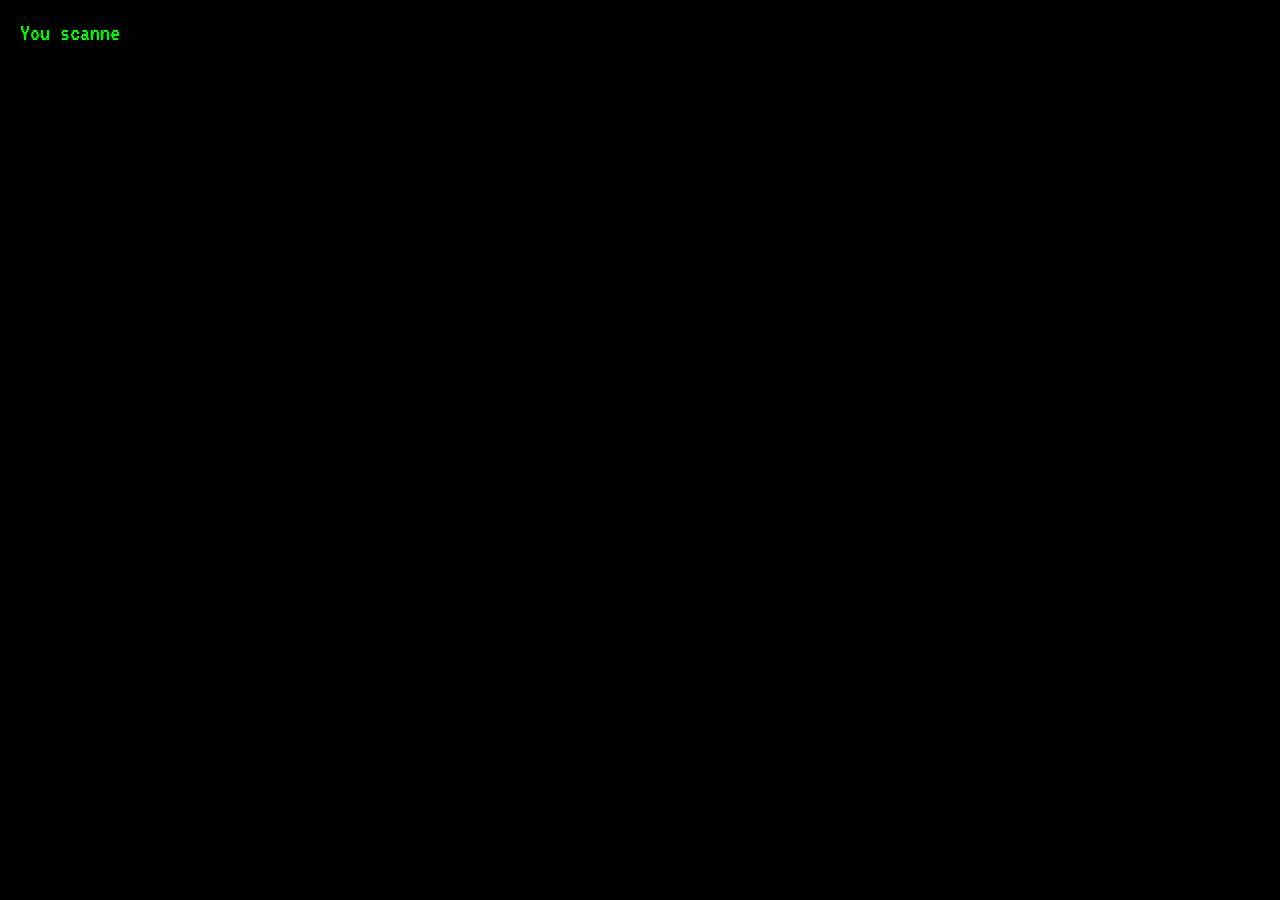
==== index.html @ 920bfdde "changes" ====
<!DOCTYPE html>
<html lang="en">
<head>
    <meta name="viewport" content="width=device-width, initial-scale=1">
    <link href="https://fonts.googleapis.com/css2?family=VT323&display=swap" rel="stylesheet">
    <!--<link rel="stylesheet" href="https://galaxyshard.github.io/web-libraries/grid.css" type="text/css">-->
    <title>Puzzle 00</title>
    <link rel="stylesheet" href="styles.css" type="text/css">
</head>
<body>

    <!-- bit is at (12, -5) from top left, last bit of 49th letter -->
    <!--<h1 class="center">you scanned the qr code!</h1>-->
    <!--<p>you scanned the qr code!</p>
    <p>if you had decoded it by hand, you wouldn't be here.</p>
    <p></p>-->
    <span id="text"></span>
    <div hidden id="hints">
        <br>
        <img class="center-img" height=150px src="https://i.ytimg.com/vi/A39kX1_5ssY/maxresdefault.jpg" alt="link">
        <h1 class="center">Puzzle 00 - decrypting the code</h1>
        <img class="pixelated-img" height=200px src="https://i.imgur.com/r8SxQQ4.png" alt="link">
        <p>To input a solution, <span class="vital">type the correct link into the search bar.</span></p>
        <br>
        <p>
            Shown above is a digital copy of the original QR code.
            The computer accidentally read the code incorrectly! It thought that one of the pixels (bits) had been white (0) instead of black (1), resulting in a part of the link changing.
            In order to interpret the original message, it will need to be manually fixed.<br><span class="vital">Use the following information to fix the website link</span>
        </p>
        <br>
        <p>
            The letter that was changed by the QR scanner should have been equal to the lowest letter, in the opposite order of the alphabet, found in the first half of the link.<br>
            Instead, the scanner replaced that letter with the one just before the correct letter.<br>
            The exact pixel that was interpreted incorrectly was at the 13th row and 6th column from the top left. This is near the end of the message.
        </p>
        <!--<p>One square will need to swap colors in order to read it correctly.</p>-->
    </div>

    <script src="index.js"></script>
</body>
</html>
---- styles.css ----
body
{
    margin: 20px 20px 50px 20px;
    background-color: black;
    color: rgb(0, 255, 0);
    font-family:"VT323", monospace;
    /*font-size:20px;*/
    font-size:25px;
}
.show-inside
{
    transition:all 1s;
    background-color: white;
    color:black;
}
body p
{
    margin:0;
}
.center
{
    text-align:center;
}
.center-img
{
    display:block;
    margin:0 auto 0 auto;
}
.pixelated-img
{
    image-rendering: pixelated;
}
#hints
{
    /*display:none;*/
    transition: opacity 1s 0.5s linear;
    opacity:0;
}
.hints-show
{
    /*display:block !important;*/
    opacity:1 !important;
}
.vital
{
    color:rgb(192, 0, 0);
}
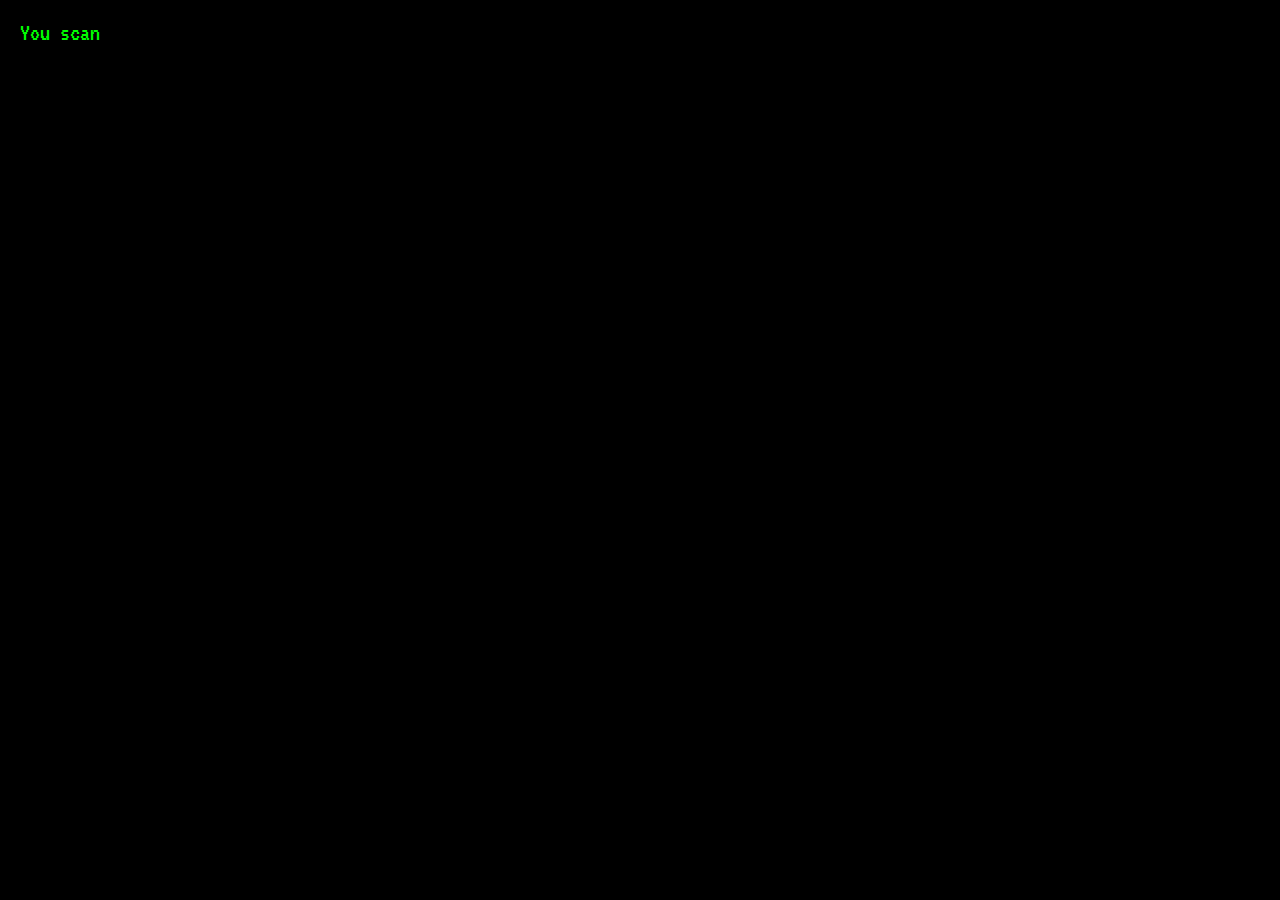
==== commit 312e926e: "changes" ====
--- a/index.html
+++ b/index.html
@@ -31,7 +31,8 @@
         <p>
             The letter that was changed by the QR scanner should have been equal to the lowest letter, in the opposite order of the alphabet, found in the first half of the link.<br>
             Instead, the scanner replaced that letter with the one just before the correct letter.<br>
-            The exact pixel that was interpreted incorrectly was at the 13th row and 6th column from the top left. This is near the end of the message.
+            <br>
+            The exact pixel that was interpreted incorrectly was in the 17th column from the bottom left. This is near the end of the message.
         </p>
         <!--<p>One square will need to swap colors in order to read it correctly.</p>-->
     </div>
--- a/styles.css
+++ b/styles.css
@@ -17,6 +17,11 @@
 body p
 {
     margin:0;
+    /*line-height: 1.25em;*/
+}
+#hints p
+{
+    line-height: 1.5em;
 }
 .center
 {
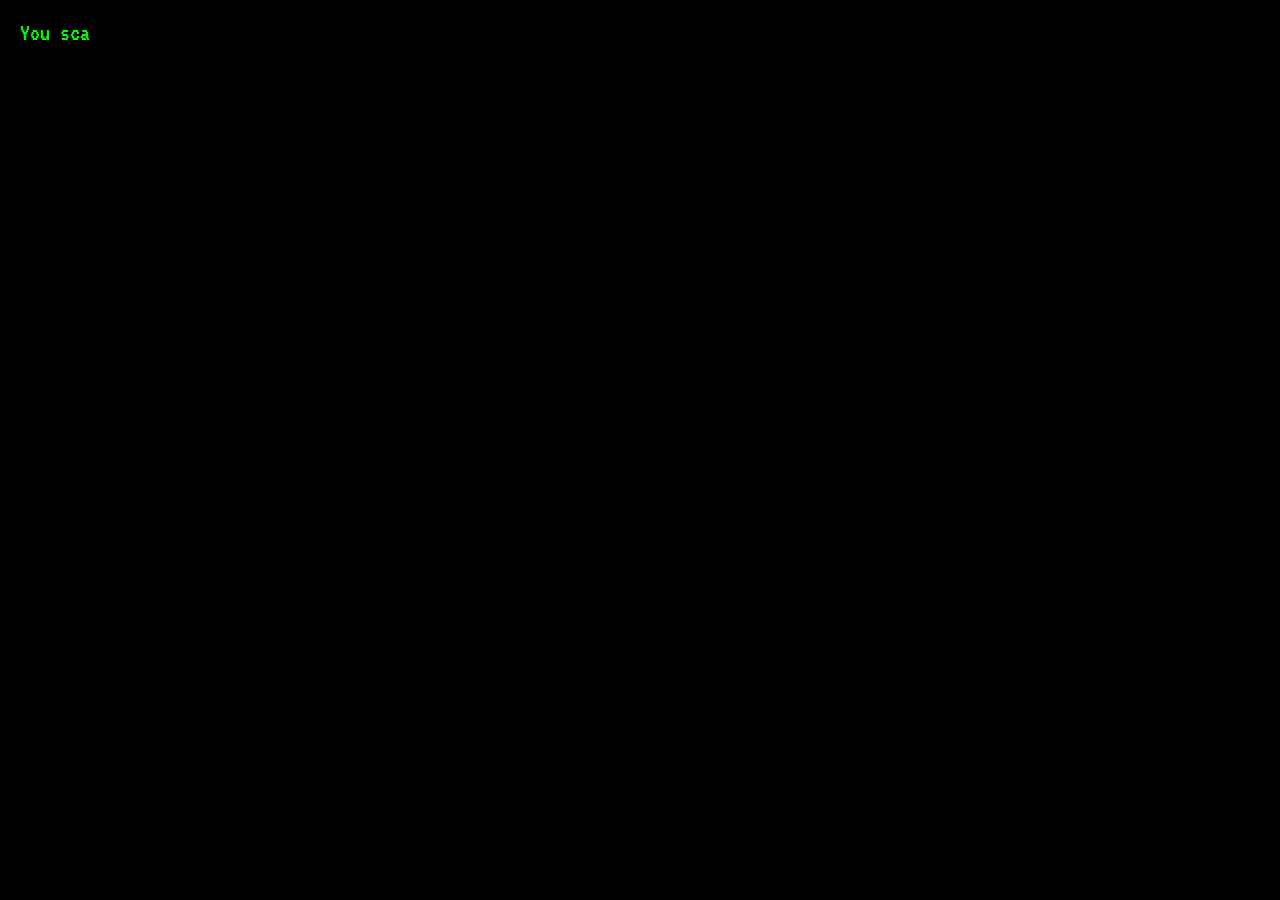
==== commit 25d4be25: "changes" ====
--- a/index.html
+++ b/index.html
@@ -25,15 +25,19 @@
         <p>
             Shown above is a digital copy of the original QR code.
             The computer accidentally read the code incorrectly! It thought that one of the pixels (bits) had been white (0) instead of black (1), resulting in a part of the link changing.
-            In order to interpret the original message, it will need to be manually fixed.<br><span class="vital">Use the following information to fix the website link</span>
+            In order to interpret the original message, it will need to be manually fixed.<br>
+            <span class="vital">Use the following information to fix the website link</span>
         </p>
-        <br>
+        <br><br>
         <p>
             The letter that was changed by the QR scanner should have been equal to the lowest letter, in the opposite order of the alphabet, found in the first half of the link.<br>
             Instead, the scanner replaced that letter with the one just before the correct letter.<br>
             <br>
             The exact pixel that was interpreted incorrectly was in the 17th column from the bottom left. This is near the end of the message.
         </p>
+        <button type="button" onclick="resetCanvas();">Reset</button>
+        <button id="toolBtn" type="button" onclick="swapTool();">Use Eraser</button>
+        <canvas id="draw"></canvas>
         <!--<p>One square will need to swap colors in order to read it correctly.</p>-->
     </div>
 
--- a/styles.css
+++ b/styles.css
@@ -50,4 +50,12 @@
 .vital
 {
     color:rgb(192, 0, 0);
+}
+#draw
+{
+    border:2px #000000 solid;
+    /*width: 90%;*/
+    /*height:400px;*/
+    display:block;
+    margin:0 auto 0 auto;
 }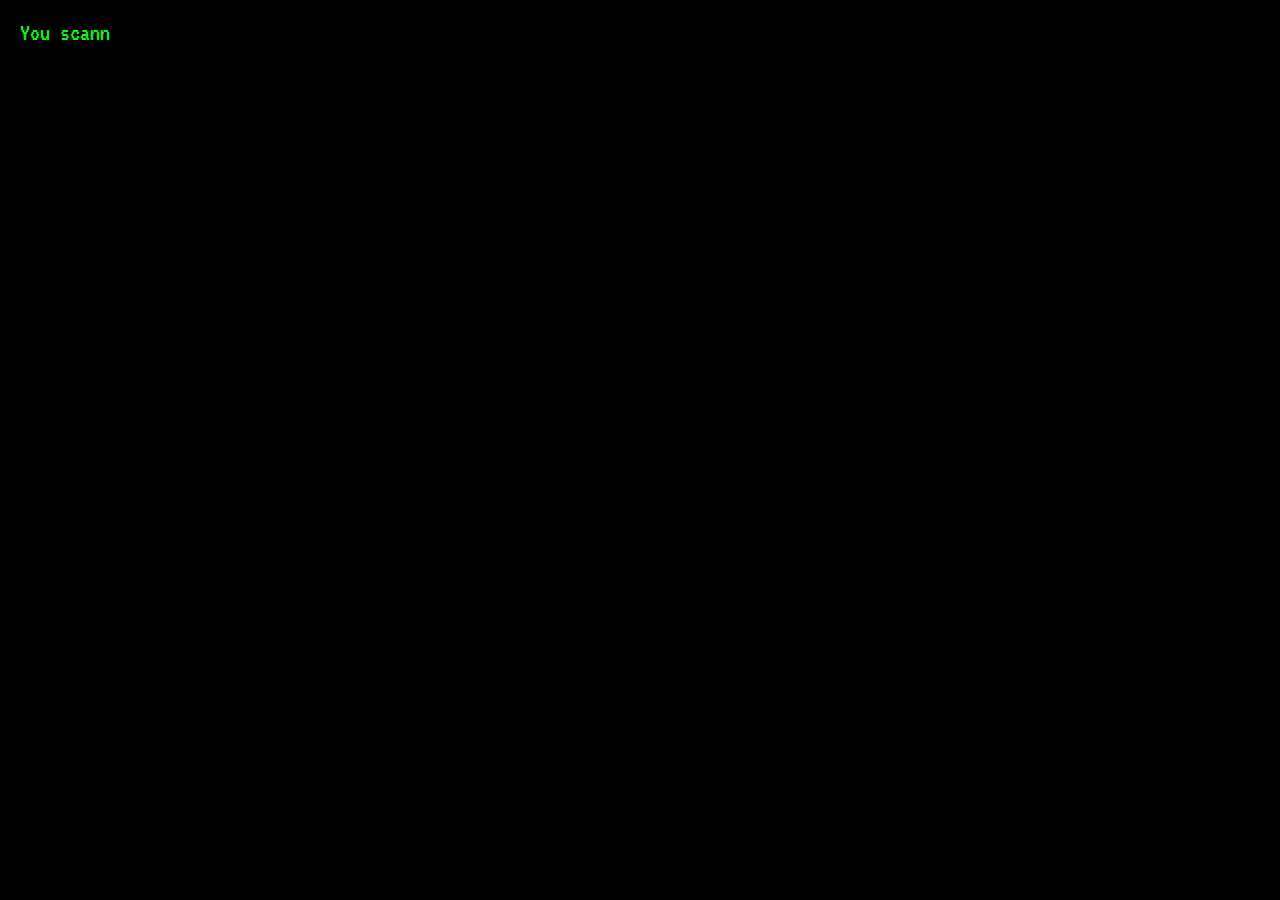
==== commit 3a2dd57c: "_" ====
--- a/index.html
+++ b/index.html
@@ -31,7 +31,7 @@
         <br><br>
         <p>
             The letter that was changed by the QR scanner should have been equal to the lowest letter, in the opposite order of the alphabet, found in the first half of the link.<br>
-            Instead, the scanner replaced that letter with the one just before the correct letter.<br>
+            Instead, the scanner replaced that letter with the one just above the correct letter.<br>
             <br>
             The exact pixel that was interpreted incorrectly was in the 17th column from the bottom left. This is near the end of the message.
         </p>
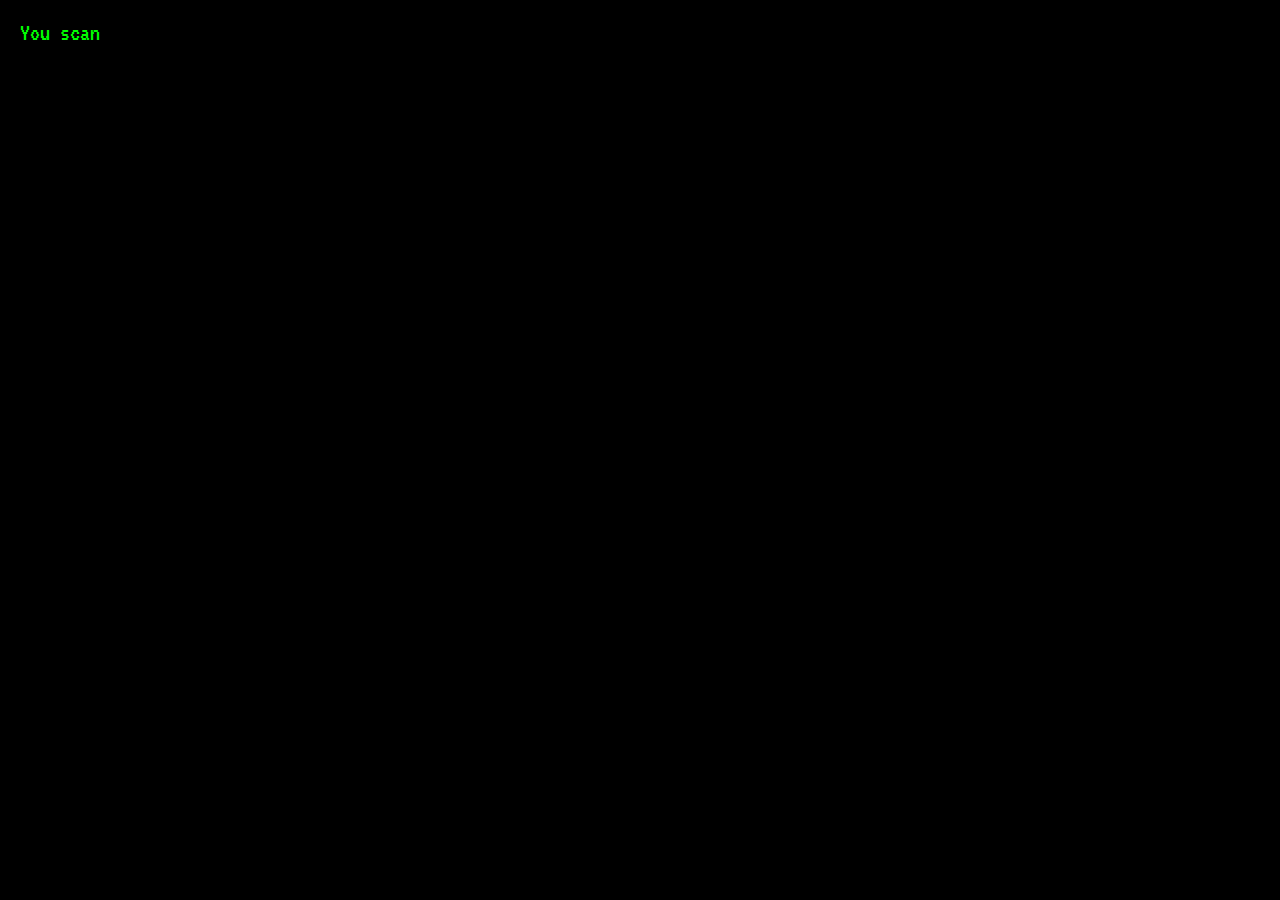
==== commit 8c7db22c: "changes" ====
--- a/index.html
+++ b/index.html
@@ -30,15 +30,14 @@
         </p>
         <br><br>
         <p>
-            The letter that was changed by the QR scanner should have been equal to the lowest letter, in the opposite order of the alphabet, found in the first half of the link.<br>
-            Instead, the scanner replaced that letter with the one just above the correct letter.<br>
+            The letter that was changed by the QR scanner should have been equal to the letter furthest from A, in the order of the alphabet, found in the first half of the link.<br>
+            Instead, the scanner replaced that letter with the one just before the correct letter.<br>
             <br>
             The exact pixel that was interpreted incorrectly was in the 17th column from the bottom left. This is near the end of the message.
         </p>
         <button type="button" onclick="resetCanvas();">Reset</button>
         <button id="toolBtn" type="button" onclick="swapTool();">Use Eraser</button>
         <canvas id="draw"></canvas>
-        <!--<p>One square will need to swap colors in order to read it correctly.</p>-->
     </div>
 
     <script src="index.js"></script>
--- a/styles.css
+++ b/styles.css
@@ -44,7 +44,6 @@
 }
 .hints-show
 {
-    /*display:block !important;*/
     opacity:1 !important;
 }
 .vital
@@ -54,8 +53,27 @@
 #draw
 {
     border:2px #000000 solid;
-    /*width: 90%;*/
-    /*height:400px;*/
     display:block;
     margin:0 auto 0 auto;
+}
+.alphabet
+{
+    background-color: yellow;
+    border: #000000 solid 2px;
+    padding:15px;
+    margin:10px;
+    float:left;
+    line-height: 0.7em;
+}
+.alphabet::after
+{
+    content:"";
+    clear:both;
+    display:table;
+}
+a
+{
+    font-size:40px;
+    text-decoration: none;
+    color:#007bff;
 }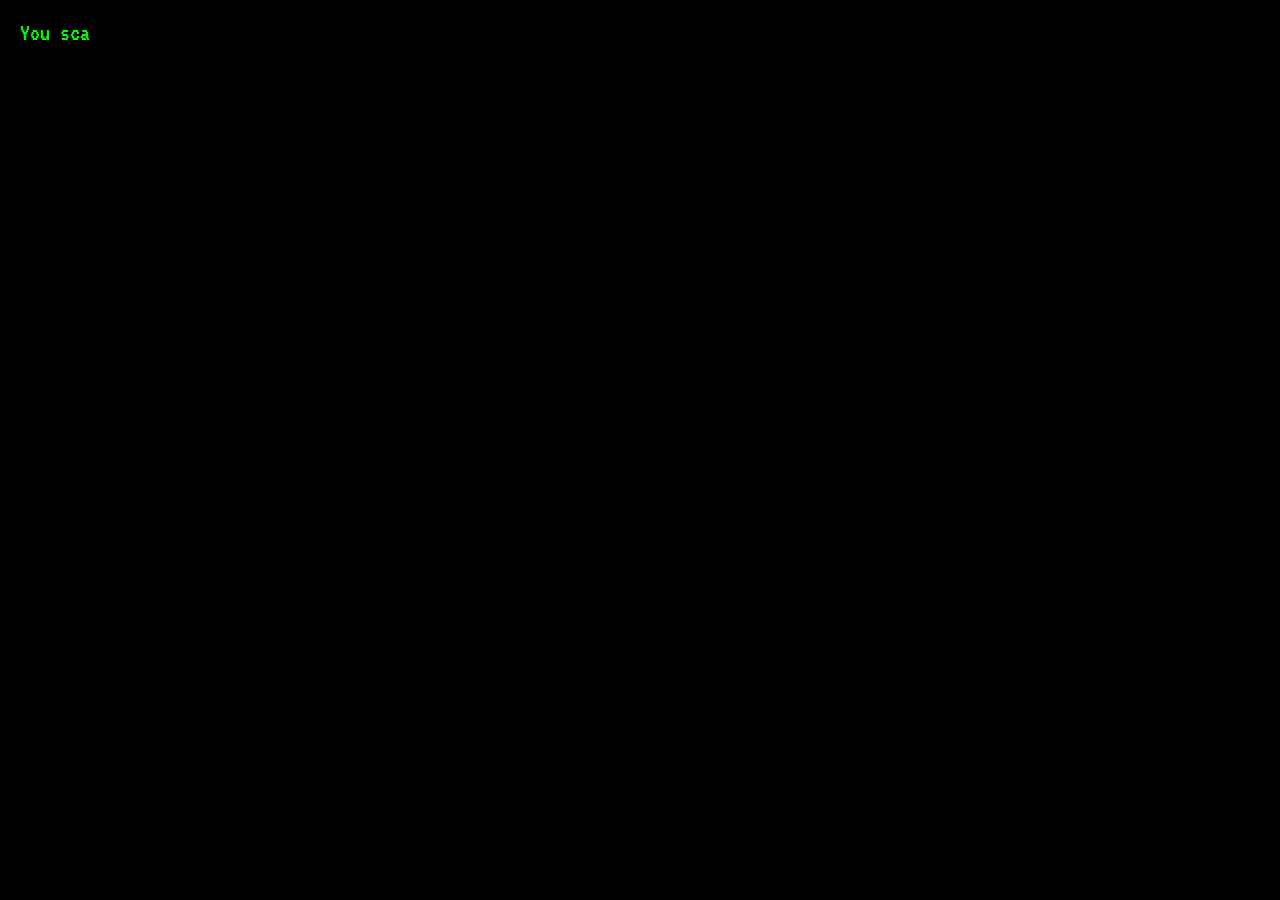
==== commit 145f40ea: "small fix" ====
--- a/index.html
+++ b/index.html
@@ -33,7 +33,7 @@
             The letter that was changed by the QR scanner should have been equal to the letter furthest from A, in the order of the alphabet, found in the first half of the link.<br>
             Instead, the scanner replaced that letter with the one just before the correct letter.<br>
             <br>
-            The exact pixel that was interpreted incorrectly was in the 17th column from the bottom left. This is near the end of the message.
+            The exact pixel that was interpreted incorrectly was in the 17th column from the bottom right. QR codes are read from right to left, meaning this is near the end of the message.
         </p>
         <button type="button" onclick="resetCanvas();">Reset</button>
         <button id="toolBtn" type="button" onclick="swapTool();">Use Eraser</button>
